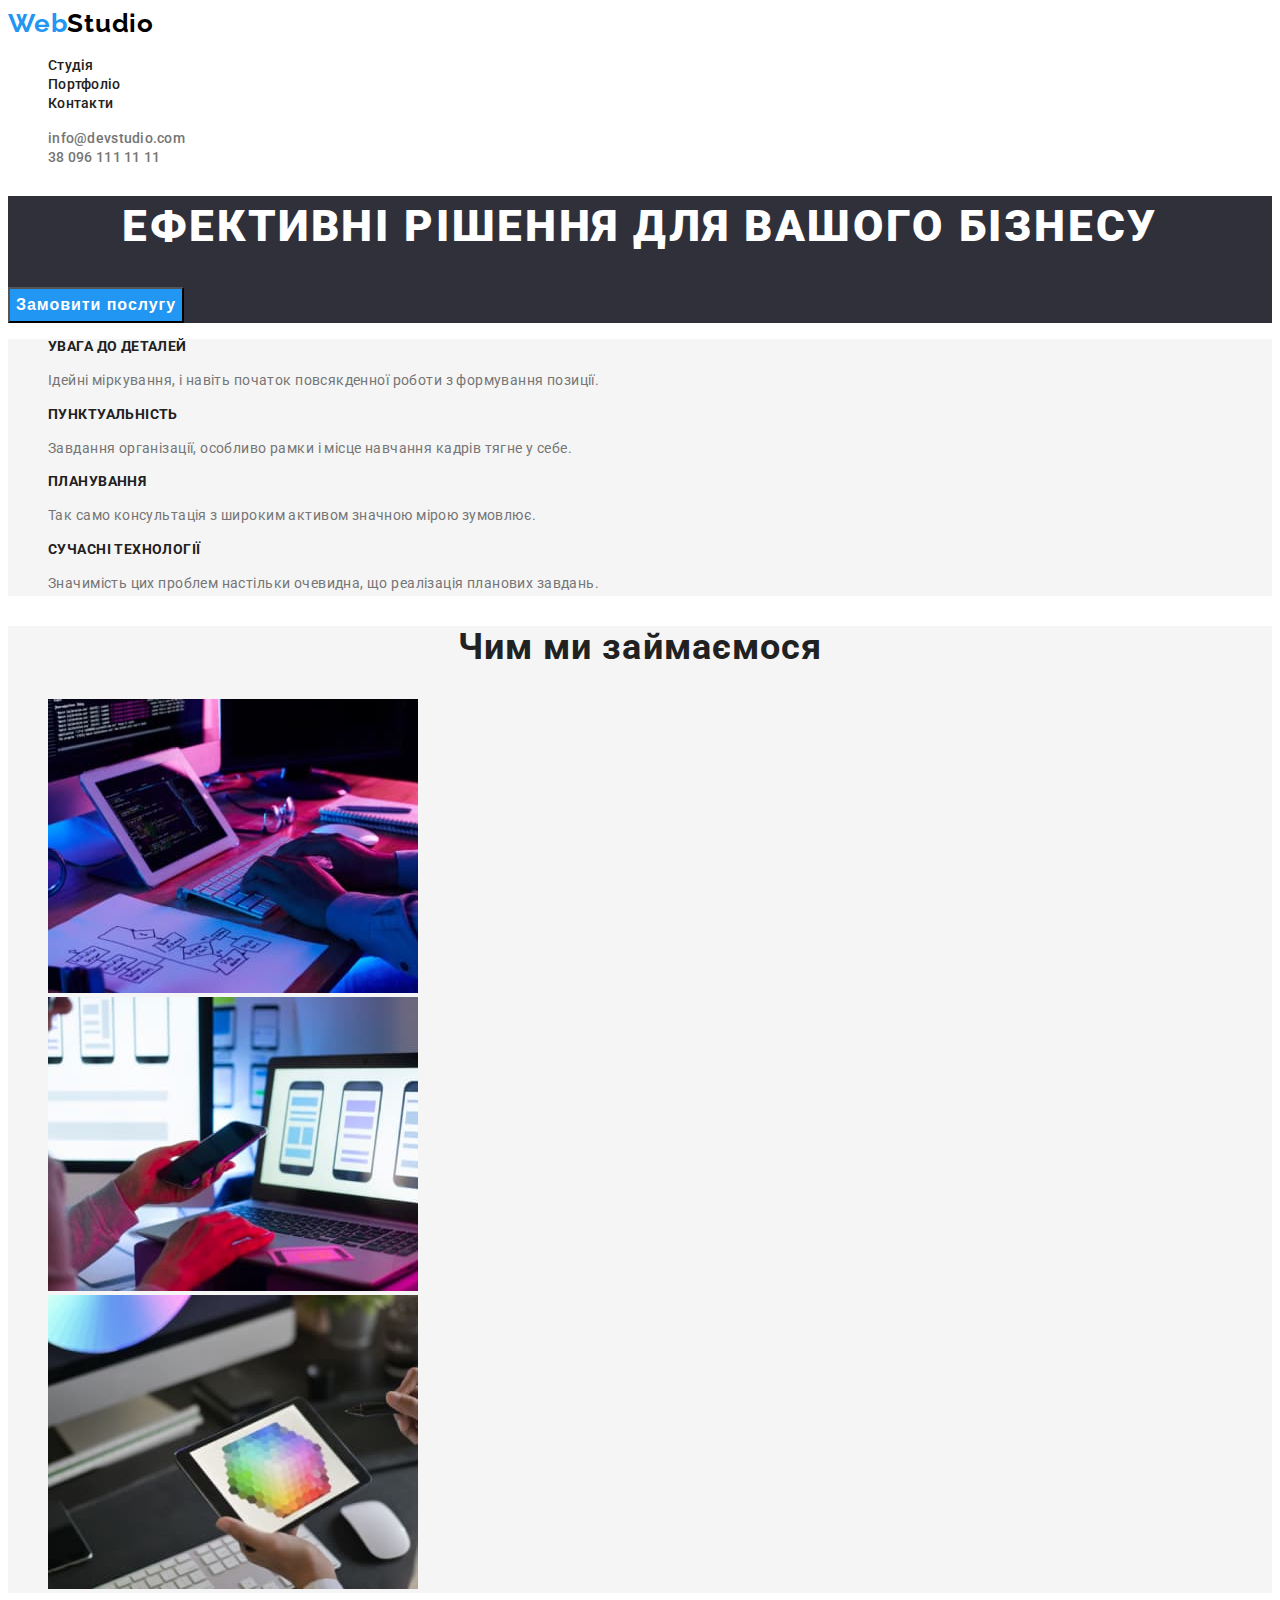
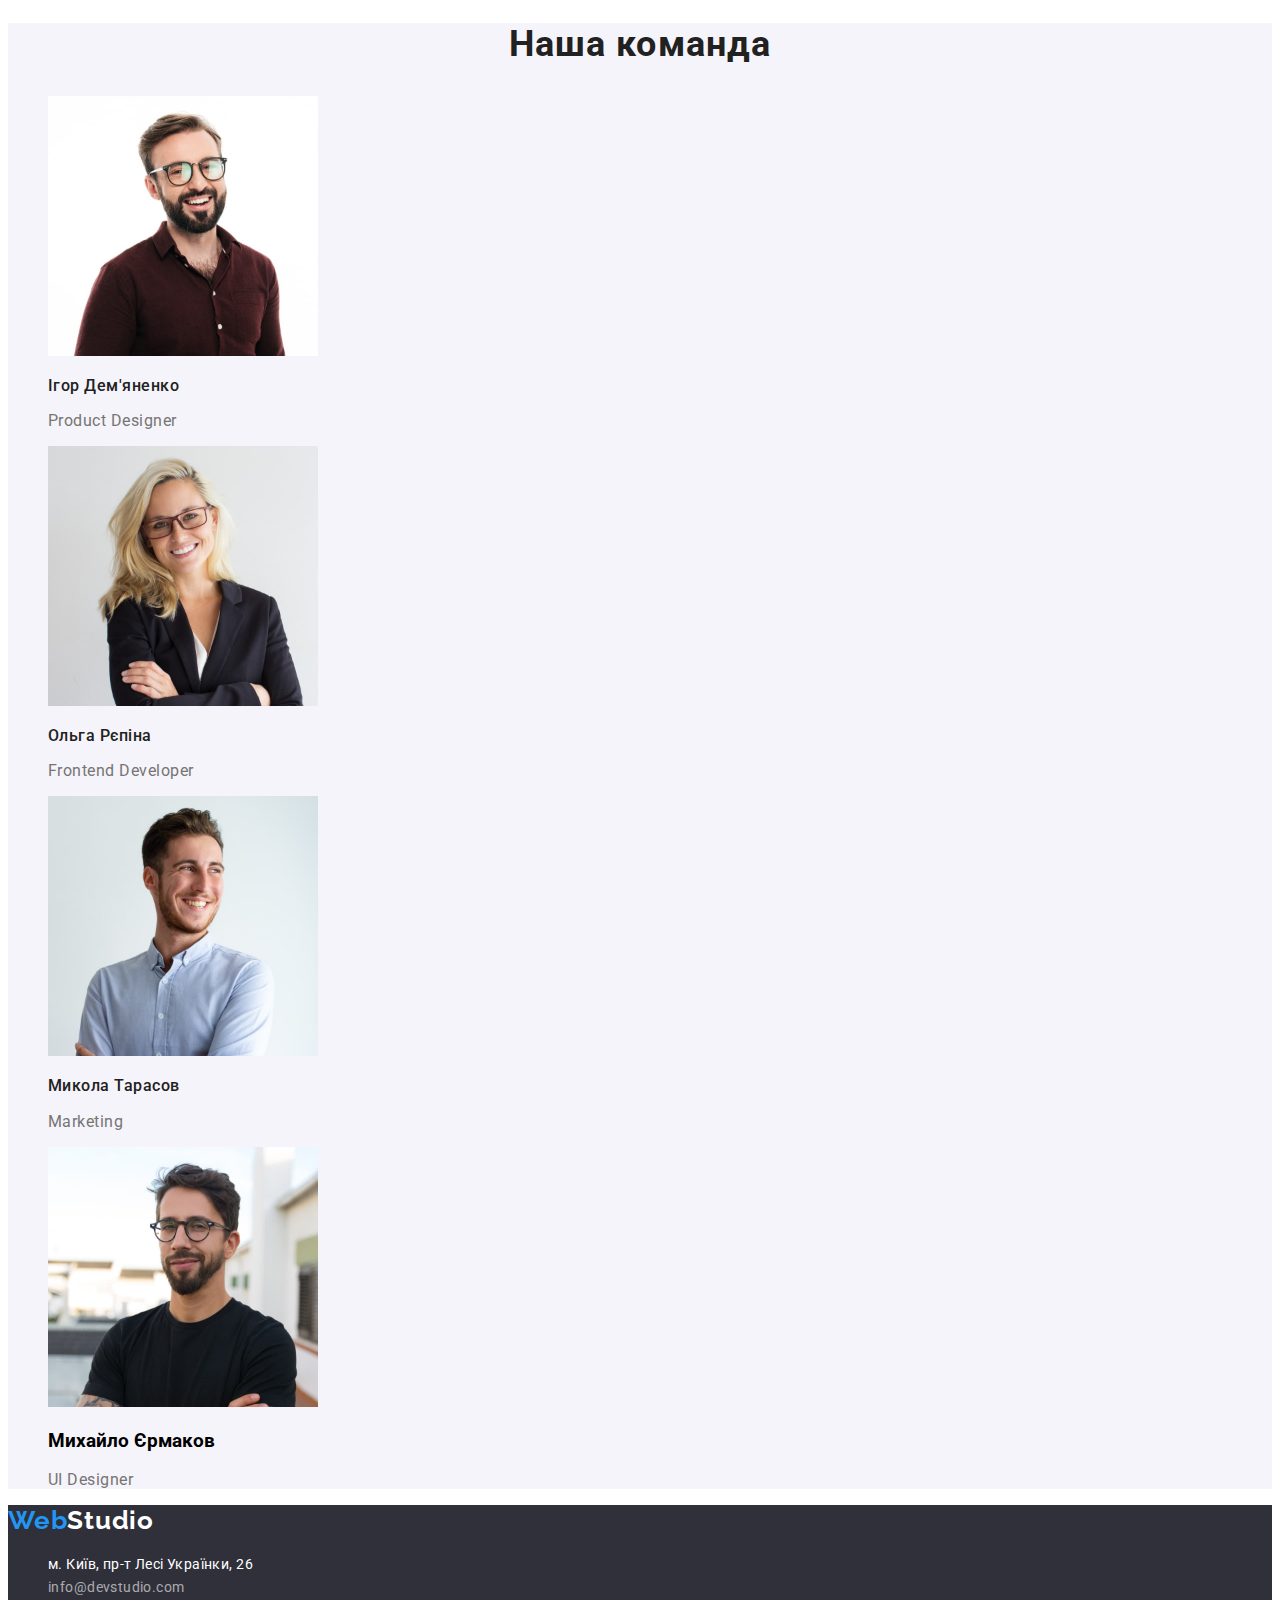
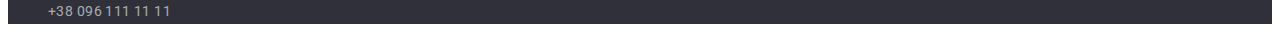
==== index.html @ be83226f "one part of 2nd hw" ====
<!DOCTYPE html>
<html lang="uk">
  <head>
    <meta charset="UTF-8" />
    <meta http-equiv="X-UA-Compatible" content="IE=edge" />
    <meta name="viewport" content="width=device-width, initial-scale=1.0" />
    <title>WebStudio</title>
    <link rel="stylesheet" href="./css/styles.css">
    <link rel="preconnect" href="https://fonts.googleapis.com">
    <link rel="preconnect" href="https://fonts.gstatic.com" crossorigin>
    <link href="https://fonts.googleapis.com/css2?family=Raleway:wght@700&family=Roboto:wght@400;500;700;900&display=swap"
      rel="stylesheet">
  </head>
  <body>
    <header>
      <nav>
        <a class="logo link" href="./index.html"><span class="logo-part">Web</span>Studio</a>
        <ul class="site-nav list">
          <li><a class="link" href="">Студія</a></li>
          <li><a class="link" href="./portfolio.html">Портфоліо</a></li>
          <li><a class="link" href="">Контакти</a></li>
        </ul>
      </nav>
      <ul class="contacts list">
        <li><a class="link" href="mailto:info@devstudio.com">info@devstudio.com</a></li>
        <li><a class="link" href="tel:+380961111111">38 096 111 11 11</a></li>
      </ul>
    </header>
    <main>
      <!-- Hero Section -->
      <section class="hero">
        <h1 class="hero-title">Ефективні рішення для вашого бізнесу</h1>
        <button class="hero-btn" type="button">Замовити послугу</button>
      </section>
      <!-- Features Section -->
      <section class="features">
        <h2 class="visually-hidden">Наші особливості</h2>
        <ul class="list">
          <li>
            <h3 class="features-item">Увага до деталей</h3>
            <p class="features-text">
              Ідейні міркування, і навіть початок повсякденної роботи з
              формування позиції.
            </p>
          </li>
          <li>
            <h3 class="features-item">Пунктуальність</h3>
            <p class="features-text">
              Завдання організації, особливо рамки і місце навчання кадрів тягне
              у себе.
            </p>
          </li>
          <li>
            <h3 class="features-item">Планування</h3>
            <p class="features-text">
              Так само консультація з широким активом значною мірою зумовлює.
            </p>
          </li>
          <li>
            <h3 class="features-item">Сучасні технології</h3>
            <p class="features-text">
              Значимість цих проблем настільки очевидна, що реалізація планових
              завдань.
            </p>
          </li>
        </ul>
      </section>
      <!-- What do we do Section -->
      <section class="work">
        <h2 class="work-title">Чим ми займаємося</h2>
        <ul class="list">
          <li>
            <img
              src="./images/img-1.jpg"
              alt="Ілюстрація розробки сайту"
              width="370"
              height="294"
            />
          </li>
          <li>
            <img
              src="./images/img-2.jpg"
              alt="Ілюстрація розробки додатку"
              width="370"
              height="294"
            />
          </li>
          <li>
            <img
              src="./images/img-3.jpg"
              alt="Ілюстрація розробки дизайну"
              width="370"
              height="294"
            />
          </li>
        </ul>
      </section>
      <!-- Our Team Section -->
      <section class="team">
        <h2 class="team-title">Наша команда</h2>
        <ul class="list">
          <li>
            <img
              src="./images/ihor.jpg"
              alt="Фото Ігора Дем`яненко"
              width="270"
              height="260"
            />
            <h3 class="team-member">Ігор Дем'яненко</h3>
            <p class="team-position" lang="en">Product Designer</p>
          </li>
          <li>
            <img
              src="./images/olha.jpg"
              alt="Фото Ольги Рєпіної"
              width="270"
              height="260"
            />
            <h3 class="team-member">Ольга Рєпіна</h3>
            <p class="team-position" lang="en">Frontend Developer</p>
          </li>
          <li>
            <img
              src="./images/mykola.jpg"
              alt="Фото Миколи Тарасова"
              width="270"
              height="260"
            />
            <h3 class="team-member">Микола Тарасов</h3>
            <p class="team-position" lang="en">Marketing</p>
          </li>
          <li>
            <img
              src="./images/mykhailo.jpg"
              alt="Фото Михайла Єрмакова"
              width="270"
              height="260"
            />
            <h3>Михайло Єрмаков</h3>
            <p class="team-position" lang="en">UI Designer</p>
          </li>
        </ul>
      </section>
    </main>
    <footer class="footer">
      <a class="footer-logo link" href="./index.html"> <span class="footer-logo-part">Web</span>Studio</a>
      <address>
        <ul class="list">
            <li><a class="address-item link address" href="https://goo.gl/maps/kDSUidQcf3W3x1u66" target="_blank" rel="noopener noreferrer">м. Київ, пр-т Лесі Українки,
                26</a></li>
            <li><a class="address-item link" href="mailto:info@devstudio.com">info@devstudio.com</a></li>
            <li><a class="address-item link" href="tel:+380961111111">+38 096 111 11 11</a></li>
        </ul>
      </address>
    </footer>
  </body>
</html>
---- css/styles.css ----
:root{
    --primary-text-color: #757575;
    --accent-color: #2196F3;
    --secondary-text-color: #212121;
    --hero-title-color: #FFFFFF;
}

body{
    font-family: 'Roboto', sans-serif;
    font-style: normal;
}

.list{
    list-style: none;
}

.link{
    text-decoration: none;
}

/* Header */

.logo{
    font-family: 'Raleway', sans-serif;
    font-weight: 700;
    font-size: 26px;
    line-height: 1.2;
    letter-spacing: 0.03em;
    color: #000000;;
}

.logo-part{
    color: var(--accent-color);
}

.site-nav .link{
    font-weight: 500;
    font-size: 14px;
    line-height: 1.14;
    letter-spacing: 0.02em;
    color: var(--secondary-text-color);
}

.site-nav .link:hover, 
.site-nav .link:focus{
    color:var(--accent-color);
}

.contacts .link {
    font-weight: 500;
    font-size: 14px;
    line-height: 1.14;
    letter-spacing: 0.02em;
    color: var(--primary-text-color);
}

.contacts .link:hover, 
.contacts .link:focus{
    color: var(--accent-color);
}

/* Hero */

.hero{
    background-color: #2F303A;
}

.hero-title{
    font-weight: 900;
    font-size: 44px;
    line-height: 1.4;
    letter-spacing: 0.06em;
    text-transform: uppercase;
    text-align: center;
    color: var(--hero-title-color);
}

.hero-btn{
    font-weight: 700;
        font-size: 16px;
        line-height: 1.88;
        letter-spacing: 0.06em;
        text-align: center;
        color: var(--hero-title-color);
        background-color: var(--accent-color);
}

/* Features */

.features, 
.work{
background-color: #F5F5F5;
}

.visually-hidden{
    position: absolute;
    white-space: nowrap;
    width: 1px;
    height: 1px;
    overflow: hidden;
    border: 0;
    padding: 0;
    clip: rect(0 0 0 0);
    clip-path: inset(50%);
    margin: -1px;
}

.features-item{
    font-weight: 700;
    font-size: 14px;
    line-height: 1.14;
    letter-spacing: 0.03em;
    text-transform: uppercase;
    color: var(--secondary-text-color);
}

.features-text{
    font-weight: 400;
    font-size: 14px;
    line-height: 1.7;
    letter-spacing: 0.03em;
    color: var(--primary-text-color);
}

/* What do we do */

.work-title{
    font-weight: 700;
    font-size: 36px;
    line-height: 1.2;
    text-align: center;
    letter-spacing: 0.03em;
    color: var(--secondary-text-color);
}

/* Our Team */

.team{
    background-color: #F5F4FA;
}

.team-title{
    font-weight: 700;
    font-size: 36px;
    line-height: 1.2;
    text-align: center;
    letter-spacing: 0.03em;
    color: var(--secondary-text-color);
}

.team-member{
    font-weight: 500;
    font-size: 16px;
    line-height: 1.2;
    letter-spacing: 0.03em;
    color: var(--secondary-text-color);
}

.team-position{
    font-weight: 400;
    font-size: 16px;
    line-height: 1.2;
    letter-spacing: 0.03em;
    color: var(--primary-text-color);
}

/* Footer */

.footer{
    background-color: #2F303A;
}

.footer-logo{
    font-family: 'Raleway';
    font-style: normal;
    font-weight: 700;
    font-size: 26px;
    line-height: 1.2;
    letter-spacing: 0.03em;
    color: #FFFFFF;
}

.footer-logo-part{
    color: var(--accent-color);
}

.address-item{
    font-weight: 400;
    font-style: normal;
    font-size: 14px;
    line-height: 1.7;
    letter-spacing: 0.03em;
    color: rgba(255, 255, 255, 0.6);
}

.address{
    color: #FFFFFF;
}
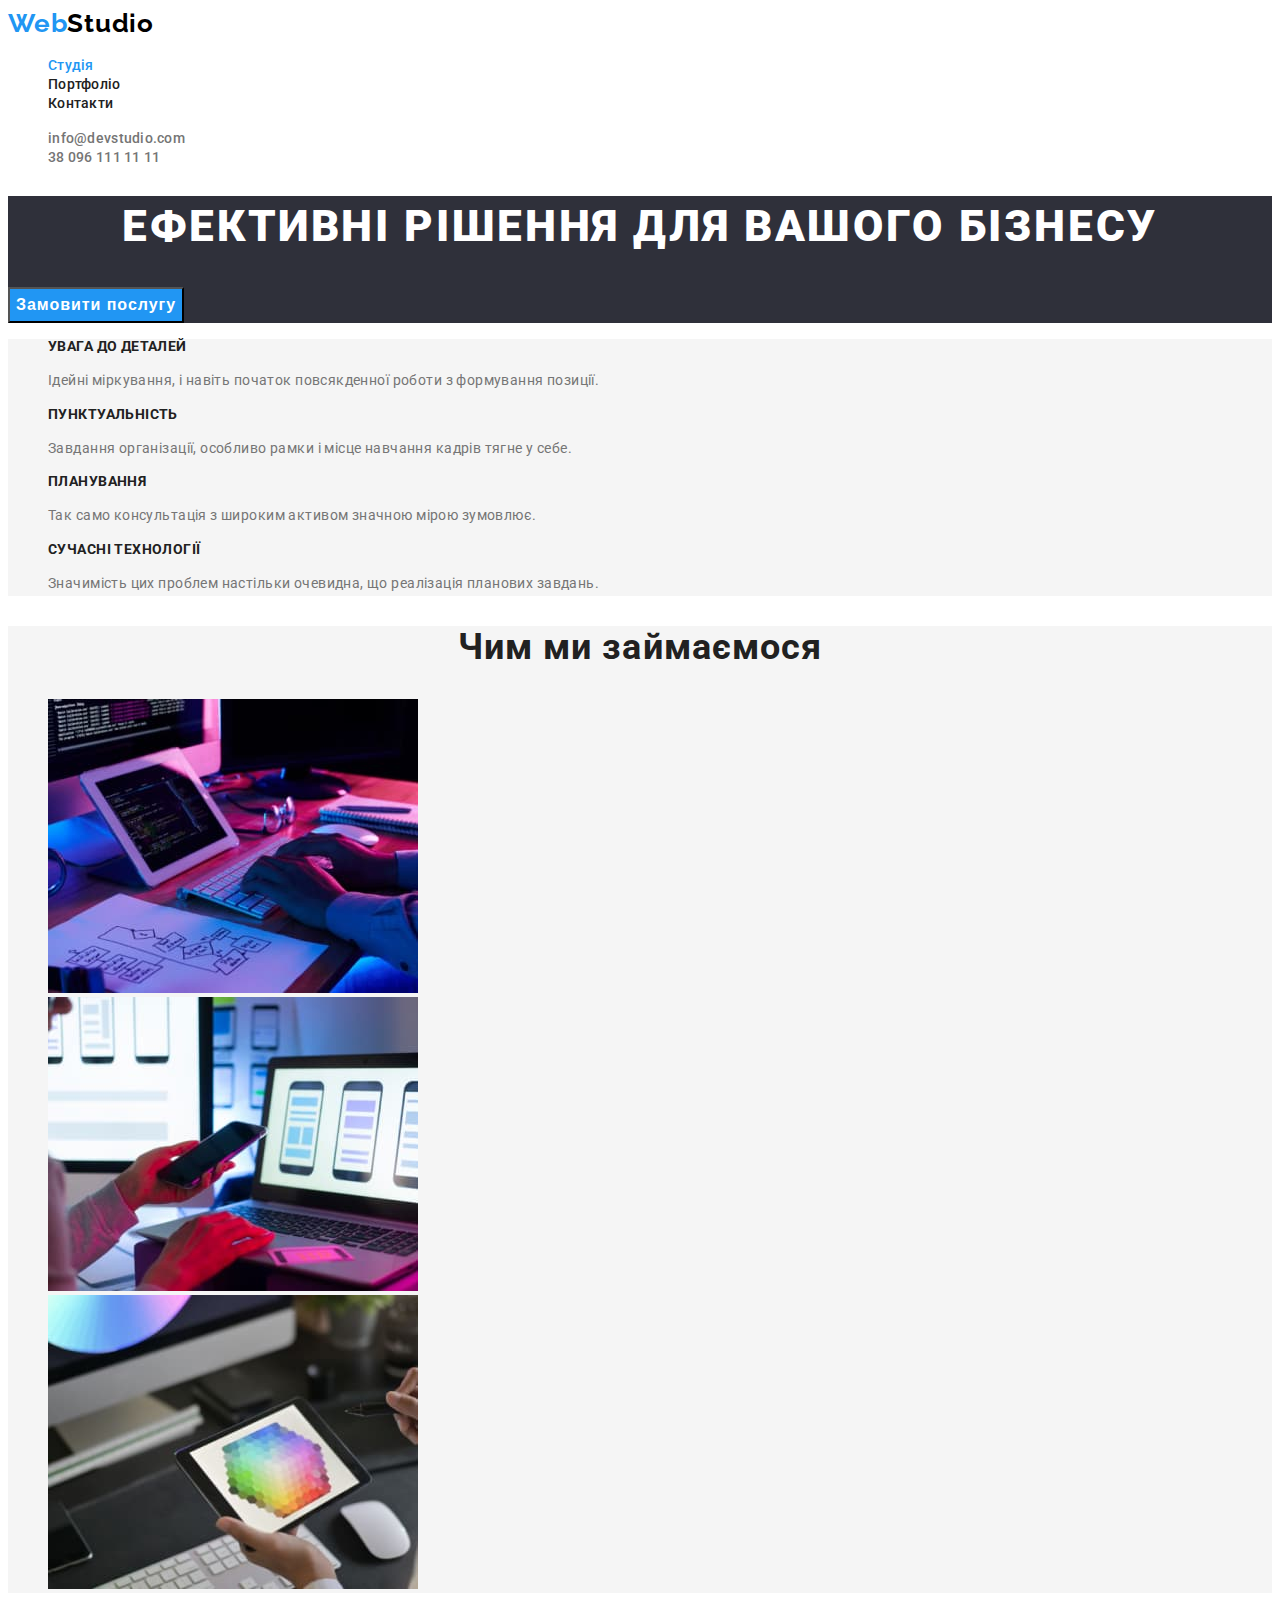
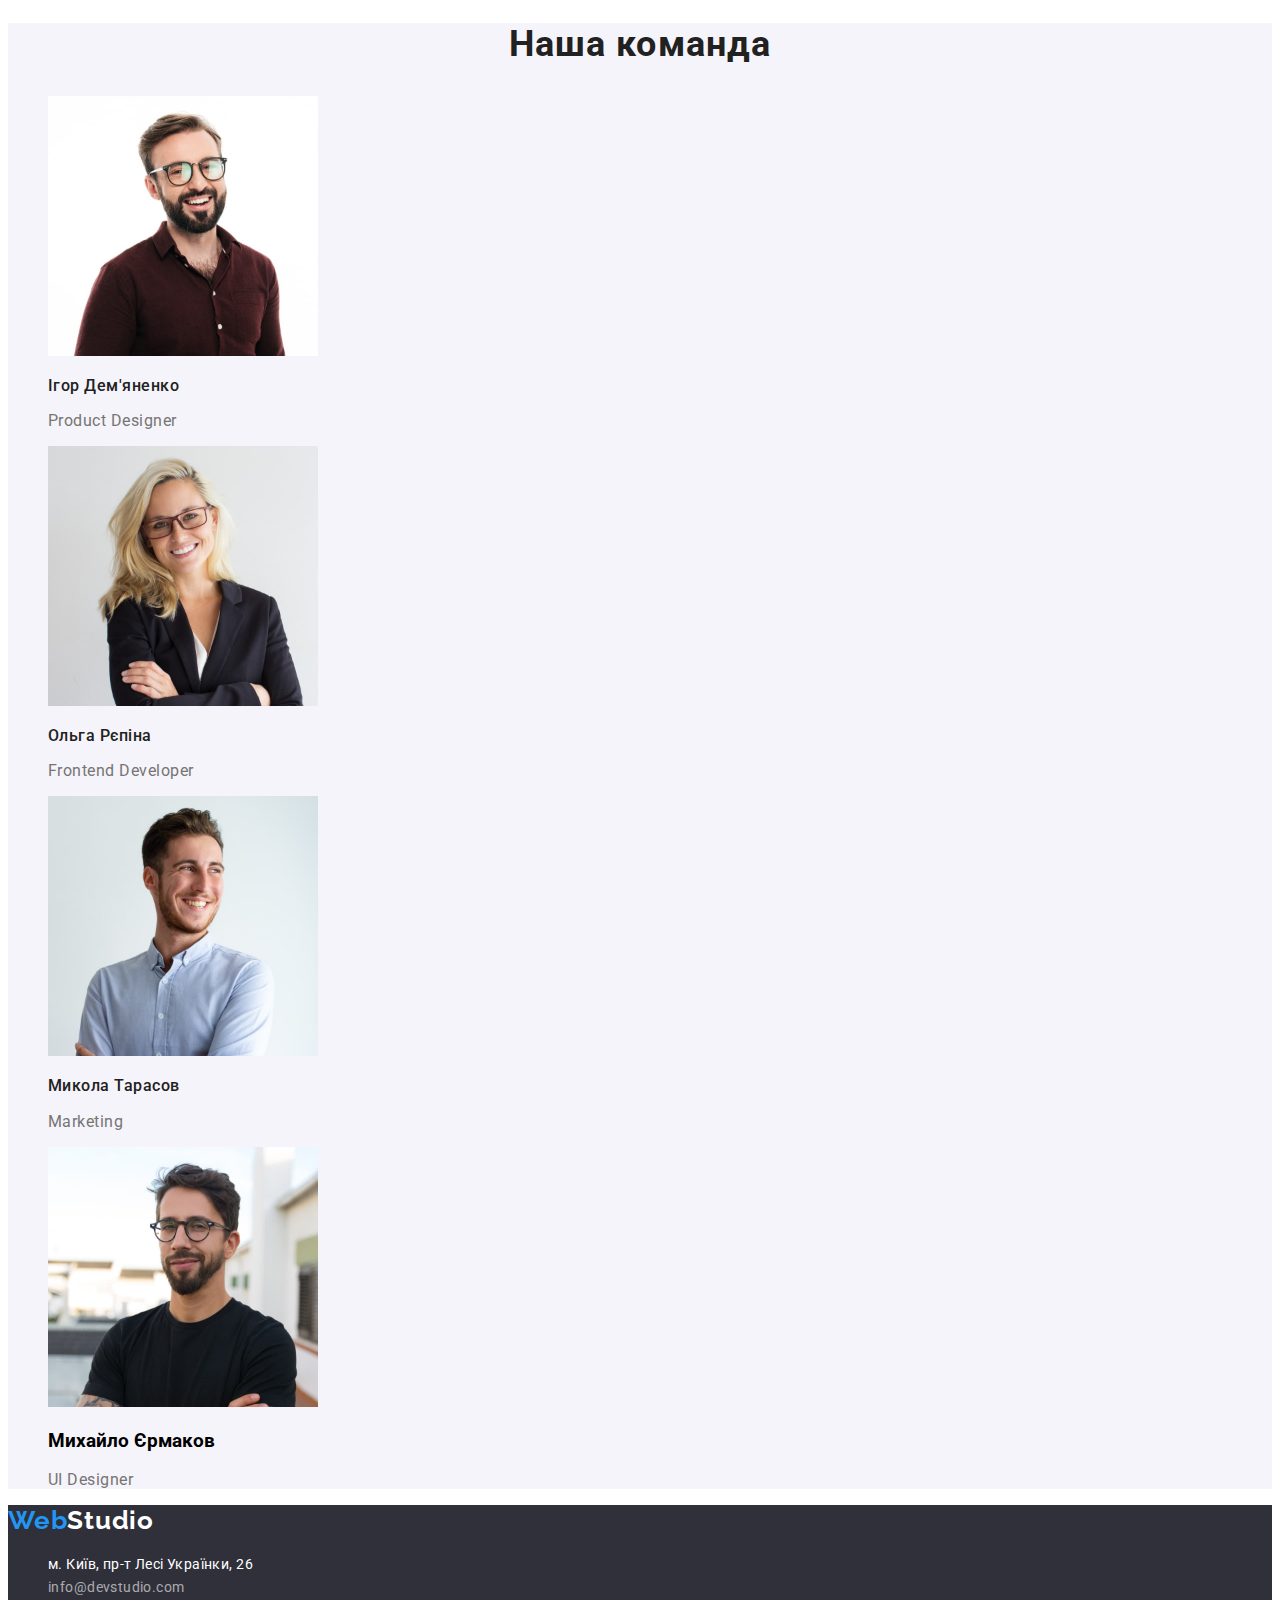
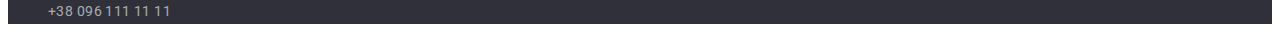
==== commit a5717ffb: "final commit of 2nd hw" ====
--- a/index.html
+++ b/index.html
@@ -5,24 +5,32 @@
     <meta http-equiv="X-UA-Compatible" content="IE=edge" />
     <meta name="viewport" content="width=device-width, initial-scale=1.0" />
     <title>WebStudio</title>
-    <link rel="stylesheet" href="./css/styles.css">
-    <link rel="preconnect" href="https://fonts.googleapis.com">
-    <link rel="preconnect" href="https://fonts.gstatic.com" crossorigin>
-    <link href="https://fonts.googleapis.com/css2?family=Raleway:wght@700&family=Roboto:wght@400;500;700;900&display=swap"
-      rel="stylesheet">
+    <link rel="stylesheet" href="./css/styles.css" />
+    <link rel="preconnect" href="https://fonts.googleapis.com" />
+    <link rel="preconnect" href="https://fonts.gstatic.com" crossorigin />
+    <link
+      href="https://fonts.googleapis.com/css2?family=Raleway:wght@700&family=Roboto:wght@400;500;700;900&display=swap"
+      rel="stylesheet"
+    />
   </head>
   <body>
     <header>
       <nav>
-        <a class="logo link" href="./index.html"><span class="logo-part">Web</span>Studio</a>
+        <a class="logo link" href="./index.html"
+          ><span class="logo-part">Web</span>Studio</a
+        >
         <ul class="site-nav list">
-          <li><a class="link" href="">Студія</a></li>
+          <li><a class="link current" href="">Студія</a></li>
           <li><a class="link" href="./portfolio.html">Портфоліо</a></li>
           <li><a class="link" href="">Контакти</a></li>
         </ul>
       </nav>
       <ul class="contacts list">
-        <li><a class="link" href="mailto:info@devstudio.com">info@devstudio.com</a></li>
+        <li>
+          <a class="link" href="mailto:info@devstudio.com"
+            >info@devstudio.com</a
+          >
+        </li>
         <li><a class="link" href="tel:+380961111111">38 096 111 11 11</a></li>
       </ul>
     </header>
@@ -143,13 +151,30 @@
       </section>
     </main>
     <footer class="footer">
-      <a class="footer-logo link" href="./index.html"> <span class="footer-logo-part">Web</span>Studio</a>
+      <a class="footer-logo link" href="./index.html">
+        <span class="footer-logo-part">Web</span>Studio</a
+      >
       <address>
         <ul class="list">
-            <li><a class="address-item link address" href="https://goo.gl/maps/kDSUidQcf3W3x1u66" target="_blank" rel="noopener noreferrer">м. Київ, пр-т Лесі Українки,
-                26</a></li>
-            <li><a class="address-item link" href="mailto:info@devstudio.com">info@devstudio.com</a></li>
-            <li><a class="address-item link" href="tel:+380961111111">+38 096 111 11 11</a></li>
+          <li>
+            <a
+              class="address-item link address"
+              href="https://goo.gl/maps/kDSUidQcf3W3x1u66"
+              target="_blank"
+              rel="noopener noreferrer"
+              >м. Київ, пр-т Лесі Українки, 26</a
+            >
+          </li>
+          <li>
+            <a class="address-item link" href="mailto:info@devstudio.com"
+              >info@devstudio.com</a
+            >
+          </li>
+          <li>
+            <a class="address-item link" href="tel:+380961111111"
+              >+38 096 111 11 11</a
+            >
+          </li>
         </ul>
       </address>
     </footer>
--- a/css/styles.css
+++ b/css/styles.css
@@ -1,199 +1,268 @@
-:root{
-    --primary-text-color: #757575;
-    --accent-color: #2196F3;
-    --secondary-text-color: #212121;
-    --hero-title-color: #FFFFFF;
-}
-
-body{
-    font-family: 'Roboto', sans-serif;
-    font-style: normal;
-}
-
-.list{
-    list-style: none;
-}
-
-.link{
-    text-decoration: none;
-}
-
+:root {
+  --primary-text-color: #757575;
+  --accent-color: #2196f3;
+  --secondary-text-color: #212121;
+  --hero-title-color: #ffffff;
+  --primary-background-color: #f5f5f5;
+  --secondary-background-color: #f5f4fa;
+  --hero-background-color: #2f303a;
+}
+
+body {
+  font-family: "Roboto", sans-serif;
+  font-style: normal;
+  background-color: var(--hero-title-color);
+}
+
+.list {
+  list-style: none;
+}
+
+.link {
+  text-decoration: none;
+}
+
+button {
+  cursor: pointer;
+}
+
+/* Main Page */
 /* Header */
 
-.logo{
-    font-family: 'Raleway', sans-serif;
-    font-weight: 700;
-    font-size: 26px;
-    line-height: 1.2;
-    letter-spacing: 0.03em;
-    color: #000000;;
-}
-
-.logo-part{
-    color: var(--accent-color);
-}
-
-.site-nav .link{
-    font-weight: 500;
-    font-size: 14px;
-    line-height: 1.14;
-    letter-spacing: 0.02em;
-    color: var(--secondary-text-color);
-}
-
-.site-nav .link:hover, 
-.site-nav .link:focus{
-    color:var(--accent-color);
+.logo {
+  font-family: "Raleway", sans-serif;
+  font-weight: 700;
+  font-size: 26px;
+  line-height: 1.2;
+  letter-spacing: 0.03em;
+  color: #000000;
+}
+
+.logo-part {
+  color: var(--accent-color);
+}
+
+.site-nav .link {
+  font-weight: 500;
+  font-size: 14px;
+  line-height: 1.14;
+  letter-spacing: 0.02em;
+  color: var(--secondary-text-color);
+}
+
+.site-nav .link:hover,
+.site-nav .link:focus {
+  color: var(--accent-color);
+}
+
+.site-nav .link.current {
+  color: var(--accent-color);
 }
 
 .contacts .link {
-    font-weight: 500;
-    font-size: 14px;
-    line-height: 1.14;
-    letter-spacing: 0.02em;
-    color: var(--primary-text-color);
-}
-
-.contacts .link:hover, 
-.contacts .link:focus{
-    color: var(--accent-color);
+  font-weight: 500;
+  font-size: 14px;
+  line-height: 1.14;
+  letter-spacing: 0.02em;
+  color: var(--primary-text-color);
+}
+
+.contacts .link:hover,
+.contacts .link:focus {
+  color: var(--accent-color);
 }
 
 /* Hero */
 
-.hero{
-    background-color: #2F303A;
-}
-
-.hero-title{
-    font-weight: 900;
-    font-size: 44px;
-    line-height: 1.4;
-    letter-spacing: 0.06em;
-    text-transform: uppercase;
-    text-align: center;
-    color: var(--hero-title-color);
-}
-
-.hero-btn{
-    font-weight: 700;
-        font-size: 16px;
-        line-height: 1.88;
-        letter-spacing: 0.06em;
-        text-align: center;
-        color: var(--hero-title-color);
-        background-color: var(--accent-color);
+.hero {
+  background-color: var(--hero-background-color);
+}
+
+.hero-title {
+  font-weight: 900;
+  font-size: 44px;
+  line-height: 1.4;
+  letter-spacing: 0.06em;
+  text-transform: uppercase;
+  text-align: center;
+  color: var(--hero-title-color);
+}
+
+.hero-btn {
+  font-weight: 700;
+  font-size: 16px;
+  line-height: 1.88;
+  letter-spacing: 0.06em;
+  text-align: center;
+  color: var(--hero-title-color);
+  background-color: var(--accent-color);
+}
+
+.hero-btn:hover,
+.hero-btn:focus {
+  color: var(--secondary-text-color);
+  background-color: var(--secondary-background-color);
 }
 
 /* Features */
 
-.features, 
-.work{
-background-color: #F5F5F5;
-}
-
-.visually-hidden{
-    position: absolute;
-    white-space: nowrap;
-    width: 1px;
-    height: 1px;
-    overflow: hidden;
-    border: 0;
-    padding: 0;
-    clip: rect(0 0 0 0);
-    clip-path: inset(50%);
-    margin: -1px;
-}
-
-.features-item{
-    font-weight: 700;
-    font-size: 14px;
-    line-height: 1.14;
-    letter-spacing: 0.03em;
-    text-transform: uppercase;
-    color: var(--secondary-text-color);
-}
-
-.features-text{
-    font-weight: 400;
-    font-size: 14px;
-    line-height: 1.7;
-    letter-spacing: 0.03em;
-    color: var(--primary-text-color);
+.features,
+.work {
+  background-color: var(--primary-background-color);
+}
+
+.visually-hidden {
+  position: absolute;
+  white-space: nowrap;
+  width: 1px;
+  height: 1px;
+  overflow: hidden;
+  border: 0;
+  padding: 0;
+  clip: rect(0 0 0 0);
+  clip-path: inset(50%);
+  margin: -1px;
+}
+
+.features-item {
+  font-weight: 700;
+  font-size: 14px;
+  line-height: 1.14;
+  letter-spacing: 0.03em;
+  text-transform: uppercase;
+  color: var(--secondary-text-color);
+}
+
+.features-text {
+  font-weight: 400;
+  font-size: 14px;
+  line-height: 1.7;
+  letter-spacing: 0.03em;
+  color: var(--primary-text-color);
 }
 
 /* What do we do */
 
-.work-title{
-    font-weight: 700;
-    font-size: 36px;
-    line-height: 1.2;
-    text-align: center;
-    letter-spacing: 0.03em;
-    color: var(--secondary-text-color);
+.work-title {
+  font-weight: 700;
+  font-size: 36px;
+  line-height: 1.2;
+  text-align: center;
+  letter-spacing: 0.03em;
+  color: var(--secondary-text-color);
 }
 
 /* Our Team */
 
-.team{
-    background-color: #F5F4FA;
-}
-
-.team-title{
-    font-weight: 700;
-    font-size: 36px;
-    line-height: 1.2;
-    text-align: center;
-    letter-spacing: 0.03em;
-    color: var(--secondary-text-color);
-}
-
-.team-member{
-    font-weight: 500;
-    font-size: 16px;
-    line-height: 1.2;
-    letter-spacing: 0.03em;
-    color: var(--secondary-text-color);
-}
-
-.team-position{
-    font-weight: 400;
-    font-size: 16px;
-    line-height: 1.2;
-    letter-spacing: 0.03em;
-    color: var(--primary-text-color);
-}
-
-/* Footer */
-
-.footer{
-    background-color: #2F303A;
-}
-
-.footer-logo{
-    font-family: 'Raleway';
-    font-style: normal;
-    font-weight: 700;
-    font-size: 26px;
-    line-height: 1.2;
-    letter-spacing: 0.03em;
-    color: #FFFFFF;
-}
-
-.footer-logo-part{
-    color: var(--accent-color);
-}
-
-.address-item{
-    font-weight: 400;
-    font-style: normal;
-    font-size: 14px;
-    line-height: 1.7;
-    letter-spacing: 0.03em;
-    color: rgba(255, 255, 255, 0.6);
-}
-
-.address{
-    color: #FFFFFF;
-}
-
+.team {
+  background-color: var(--secondary-background-color);
+}
+
+.team-title {
+  font-weight: 700;
+  font-size: 36px;
+  line-height: 1.2;
+  text-align: center;
+  letter-spacing: 0.03em;
+  color: var(--secondary-text-color);
+}
+
+.team-member {
+  font-weight: 500;
+  font-size: 16px;
+  line-height: 1.2;
+  letter-spacing: 0.03em;
+  color: var(--secondary-text-color);
+}
+
+.team-position {
+  font-weight: 400;
+  font-size: 16px;
+  line-height: 1.2;
+  letter-spacing: 0.03em;
+  color: var(--primary-text-color);
+}
+
+/* Footer Main Page*/
+
+.footer {
+  background-color: var(--hero-background-color);
+}
+
+.footer-logo {
+  font-family: "Raleway";
+  font-style: normal;
+  font-weight: 700;
+  font-size: 26px;
+  line-height: 1.2;
+  letter-spacing: 0.03em;
+  color: var(--hero-title-color);
+}
+
+.footer-logo-part {
+  color: var(--accent-color);
+}
+
+.address-item {
+  font-weight: 400;
+  font-style: normal;
+  font-size: 14px;
+  line-height: 1.7;
+  letter-spacing: 0.03em;
+  color: rgba(255, 255, 255, 0.6);
+}
+
+.address-item.link:hover,
+.address-item.link:focus {
+  color: var(--accent-color);
+}
+
+.address {
+  color: var(--hero-title-color);
+}
+
+/* Portfolio Page */
+
+.main-portfolio {
+  background-color: var(--primary-background-color);
+}
+
+/* Header */
+/* repeats styles of main page header */
+
+/* Our Projects */
+
+.filter-btn {
+  font-weight: 500;
+  font-size: 16px;
+  line-height: 1.6;
+  letter-spacing: 0.03em;
+  color: var(--secondary-text-color);
+  background-color: var(--secondary-background-color);
+}
+
+.filter-btn:hover,
+.filter-btn:focus {
+  color: var(--hero-title-color);
+  background-color: var(--accent-color);
+}
+
+.projects-title {
+  font-weight: 700;
+  font-size: 18px;
+  line-height: 2;
+  letter-spacing: 0.06em;
+  color: var(--secondary-text-color);
+}
+
+.projects-text {
+  font-weight: 400;
+  font-size: 16px;
+  line-height: 1.9;
+  letter-spacing: 0.03em;
+  color: var(--primary-text-color);
+}
+
+/* Footer Portolio */
+
+/* repeats styles of main page footer */
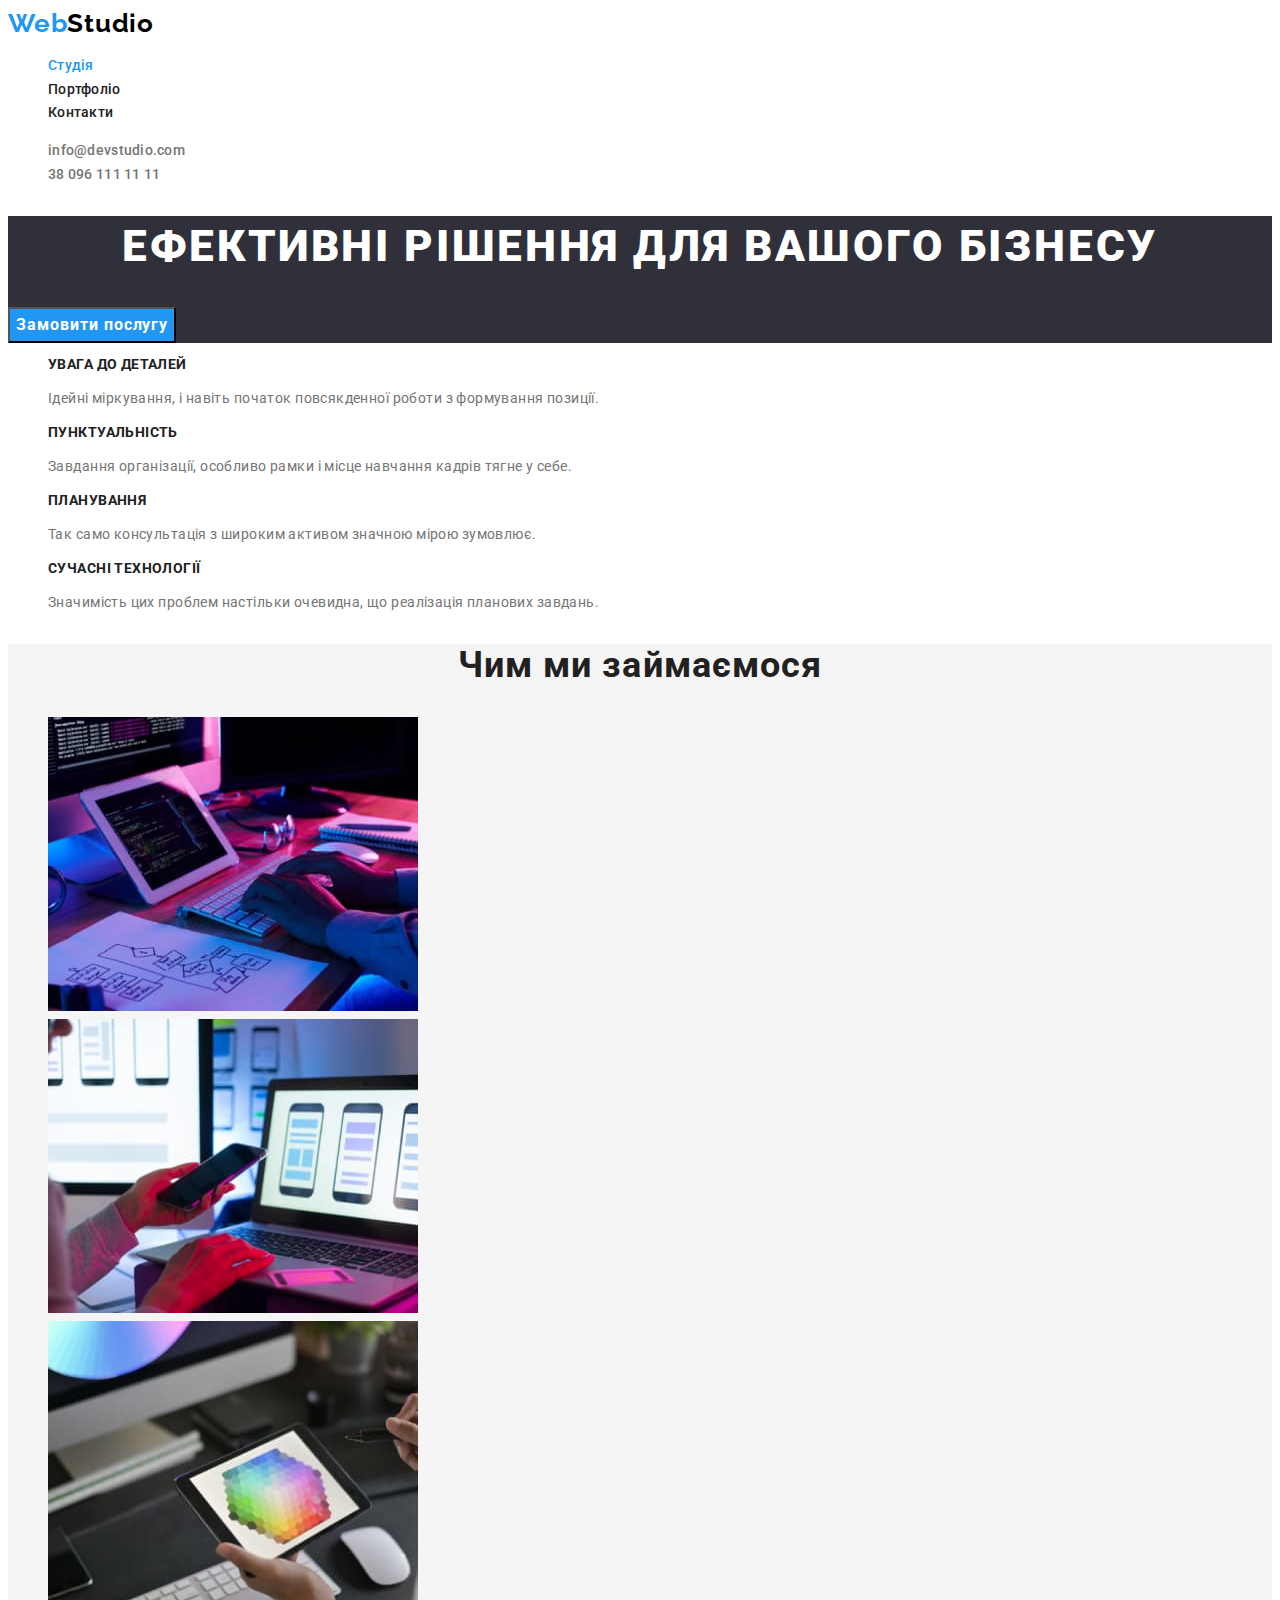
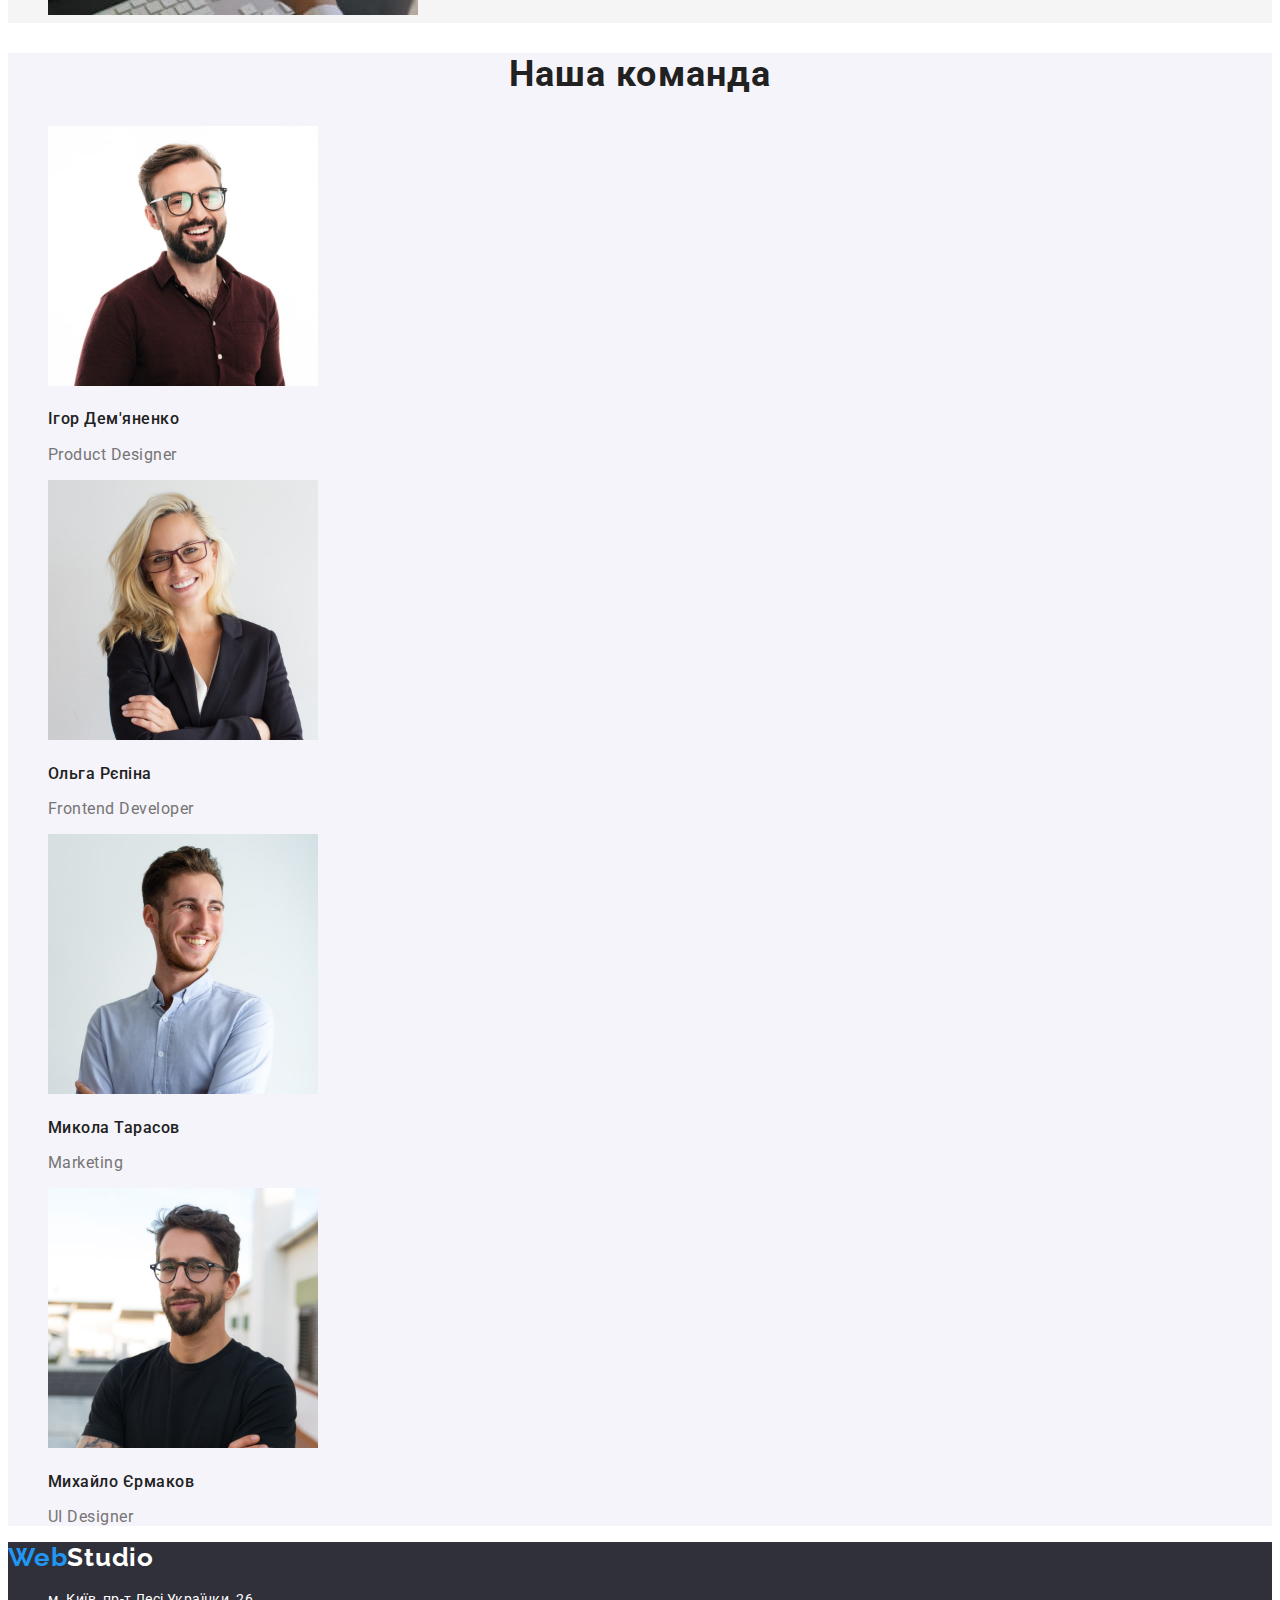
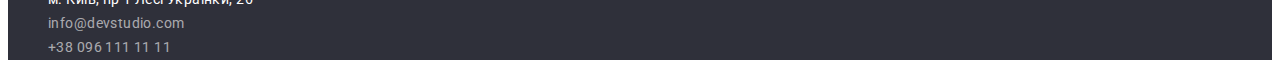
==== commit c5cb47f0: "Corrects mistakes" ====
--- a/index.html
+++ b/index.html
@@ -17,10 +17,10 @@
     <header>
       <nav>
         <a class="logo link" href="./index.html"
-          ><span class="logo-part">Web</span>Studio</a
+          ><span class="logo-part" lang="en">Web</span>Studio</a
         >
         <ul class="site-nav list">
-          <li><a class="link current" href="">Студія</a></li>
+          <li><a class="link current" href="./index.html">Студія</a></li>
           <li><a class="link" href="./portfolio.html">Портфоліо</a></li>
           <li><a class="link" href="">Контакти</a></li>
         </ul>
@@ -46,27 +46,27 @@
         <ul class="list">
           <li>
             <h3 class="features-item">Увага до деталей</h3>
-            <p class="features-text">
+            <p>
               Ідейні міркування, і навіть початок повсякденної роботи з
               формування позиції.
             </p>
           </li>
           <li>
             <h3 class="features-item">Пунктуальність</h3>
-            <p class="features-text">
+            <p>
               Завдання організації, особливо рамки і місце навчання кадрів тягне
               у себе.
             </p>
           </li>
           <li>
             <h3 class="features-item">Планування</h3>
-            <p class="features-text">
+            <p >
               Так само консультація з широким активом значною мірою зумовлює.
             </p>
           </li>
           <li>
             <h3 class="features-item">Сучасні технології</h3>
-            <p class="features-text">
+            <p>
               Значимість цих проблем настільки очевидна, що реалізація планових
               завдань.
             </p>
@@ -144,7 +144,7 @@
               width="270"
               height="260"
             />
-            <h3>Михайло Єрмаков</h3>
+            <h3 class="team-member">Михайло Єрмаков</h3>
             <p class="team-position" lang="en">UI Designer</p>
           </li>
         </ul>
@@ -152,7 +152,7 @@
     </main>
     <footer class="footer">
       <a class="footer-logo link" href="./index.html">
-        <span class="footer-logo-part">Web</span>Studio</a
+        <span class="footer-logo-part" lang="en">Web</span>Studio</a
       >
       <address>
         <ul class="list">
--- a/css/styles.css
+++ b/css/styles.css
@@ -10,7 +10,11 @@
 
 body {
   font-family: "Roboto", sans-serif;
-  font-style: normal;
+  font-weight: 400;
+  font-size: 14px;
+  line-height: 1.7;
+  letter-spacing: 0.03em;
+  color: var(--primary-text-color);
   background-color: var(--hero-title-color);
 }
 
@@ -24,6 +28,7 @@
 
 button {
   cursor: pointer;
+  font-family: inherit;
 }
 
 /* Main Page */
@@ -106,7 +111,6 @@
 
 /* Features */
 
-.features,
 .work {
   background-color: var(--primary-background-color);
 }
@@ -133,14 +137,6 @@
   color: var(--secondary-text-color);
 }
 
-.features-text {
-  font-weight: 400;
-  font-size: 14px;
-  line-height: 1.7;
-  letter-spacing: 0.03em;
-  color: var(--primary-text-color);
-}
-
 /* What do we do */
 
 .work-title {
@@ -223,10 +219,6 @@
 
 /* Portfolio Page */
 
-.main-portfolio {
-  background-color: var(--primary-background-color);
-}
-
 /* Header */
 /* repeats styles of main page header */
 
@@ -256,11 +248,12 @@
 }
 
 .projects-text {
-  font-weight: 400;
   font-size: 16px;
   line-height: 1.9;
-  letter-spacing: 0.03em;
-  color: var(--primary-text-color);
+}
+
+.projects .link{
+color: var(--primary-text-color);
 }
 
 /* Footer Portolio */
